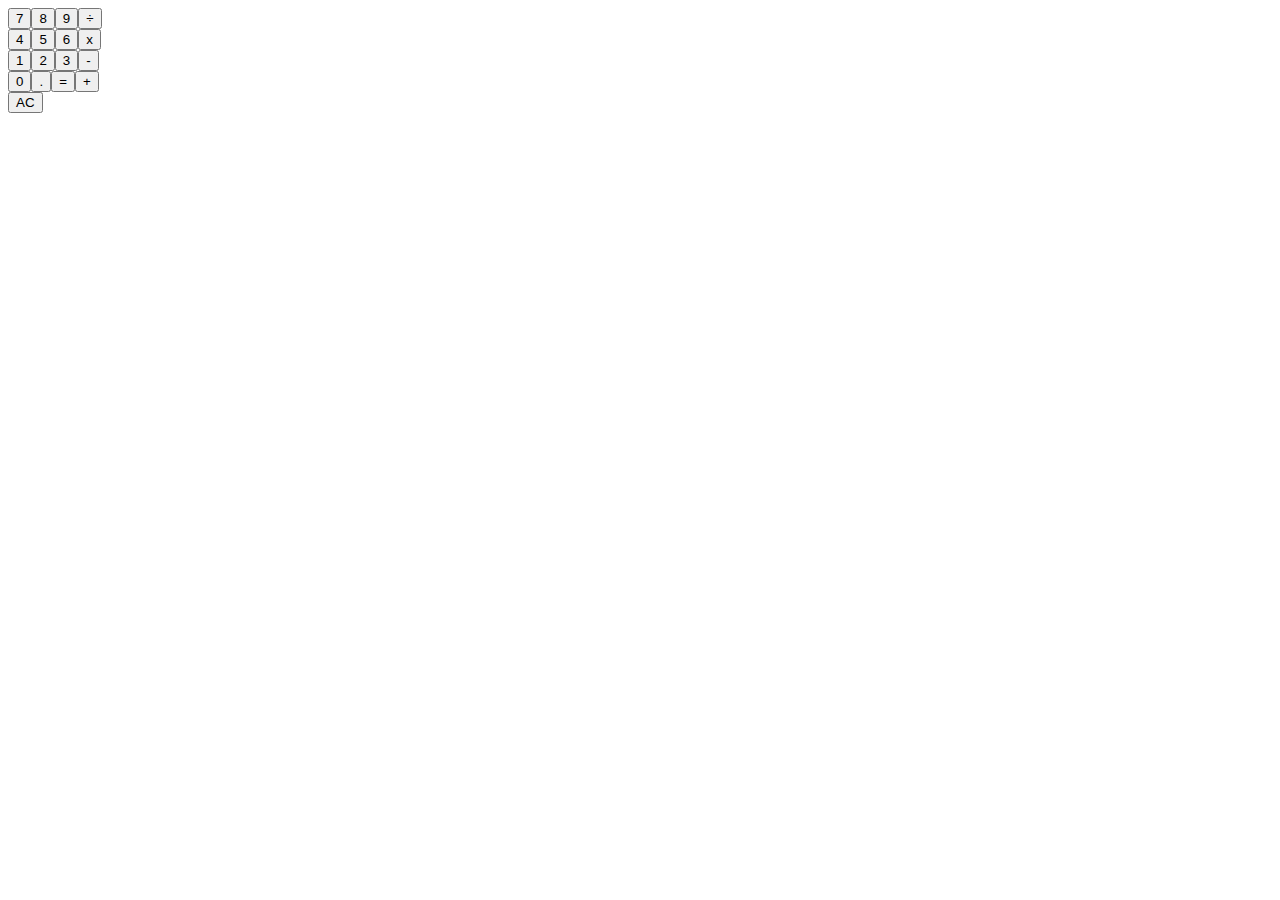
==== src/index.html @ 9c56f8f2 "updated" ====
<!DOCTYPE html>
<html lang="en">
<head>
    <meta charset="UTF-8">
    <title>The Calculator App</title>
</head>
<body>
    <div id="mainContainer"></div>
    <script src="app/app.js"></script>
    <script src="app/data.js"></script>
    <script src="index.js"></script>
</body>
</html>
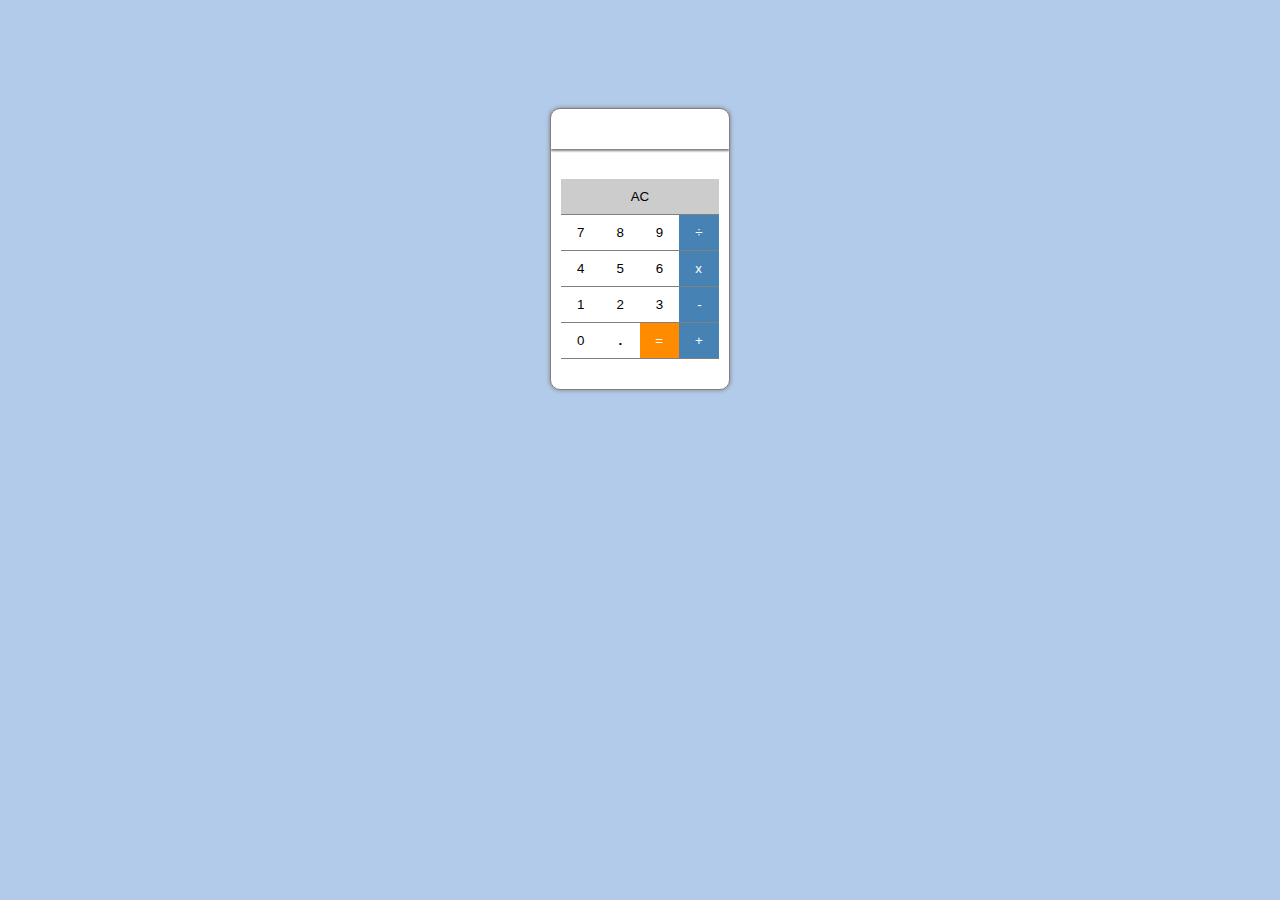
==== commit b376a33e: "added styling to the ui" ====
--- a/src/index.html
+++ b/src/index.html
@@ -2,10 +2,11 @@
 <html lang="en">
 <head>
     <meta charset="UTF-8">
+    <link rel="stylesheet" href="./styles/index.css">
     <title>The Calculator App</title>
 </head>
 <body>
-    <div id="mainContainer"></div>
+    <div id="mainContainer" class="u-background-color-white"></div>
     <script src="app/app.js"></script>
     <script src="app/data.js"></script>
     <script src="index.js"></script>
--- a/src/styles/index.css
+++ b/src/styles/index.css
@@ -0,0 +1,137 @@
+html {
+    background: #b3cbeb;
+    font-family: sans-serif;
+    font-weight: bold;
+}
+
+body {
+    padding-top: 100px;
+    display: flex;
+    align-items: center;
+    justify-content: center;
+}
+
+#mainContainer {
+    box-shadow: 0 0 5px grey;
+    border: 1px solid gray;
+    width: 178px;
+    border-radius: 10px;
+    padding-bottom: 20px;
+}
+
+#calculatorScreen{
+    overflow: hidden;
+}
+
+#calculatorButtonsContainer{
+    overflow: hidden;
+}
+
+.u-font-size-20-px {
+    font-size: 20px;
+}
+
+.u-text-align-right {
+    text-align: right;
+}
+
+.u-width-100-percent {
+    width: 100%;
+}
+.u-height-20-px {
+    height: 20px;
+}
+
+.u-background-color-white {
+    background-color: white;
+}
+
+.u-box-shadow-bottom-2px {
+    box-shadow: 0 2px 2px grey;
+}
+
+.u-padding-10px {
+    padding: 10px;
+}
+
+.u-margin-bottom-20px {
+    margin-bottom: 20px;
+}
+
+.u-button {
+    background: none;
+    padding: 10px 16px;
+    border: none;
+    border-bottom: 1px solid grey;
+    cursor: pointer;
+}
+
+.u-button:hover {
+    background-color: lightgrey;
+}
+
+.button-class-clear {
+    width: 158px;
+    background-color: rgba(0,0,0, 20%);
+}
+
+.button-class-clear:hover {
+    background-color: rgba(0,0,0, 10%);
+}
+
+.button-class-equals {
+    color: white;
+    background-color: darkorange;
+    padding-left: 15px;
+    padding-right: 16px;
+}
+
+.button-class-equals:hover{
+    background-color: lightsalmon;
+}
+
+.button-class-plus {
+    color: white;
+    background-color: steelblue;
+}
+
+.button-class-minus {
+    color: white;
+    background-color: steelblue;
+    padding-left: 18px;
+    padding-right: 17px;
+}
+
+.button-class-division {
+    color: white;
+    background-color: steelblue;
+}
+
+.button-class-multiplication {
+    color: white;
+    background-color: steelblue;
+    padding-left: 16px;
+    padding-right: 17px;
+}
+
+.button-class-plus:hover {
+    background-color: skyblue;
+}
+
+.button-class-minus:hover {
+    background-color: skyblue;
+}
+
+.button-class-division:hover {
+    background-color: skyblue;
+}
+
+.button-class-multiplication:hover {
+    background-color: skyblue;
+}
+
+.button-class-decimal {
+    padding-left: 18px;
+    padding-right: 18px;
+    font-weight: bold;
+}
